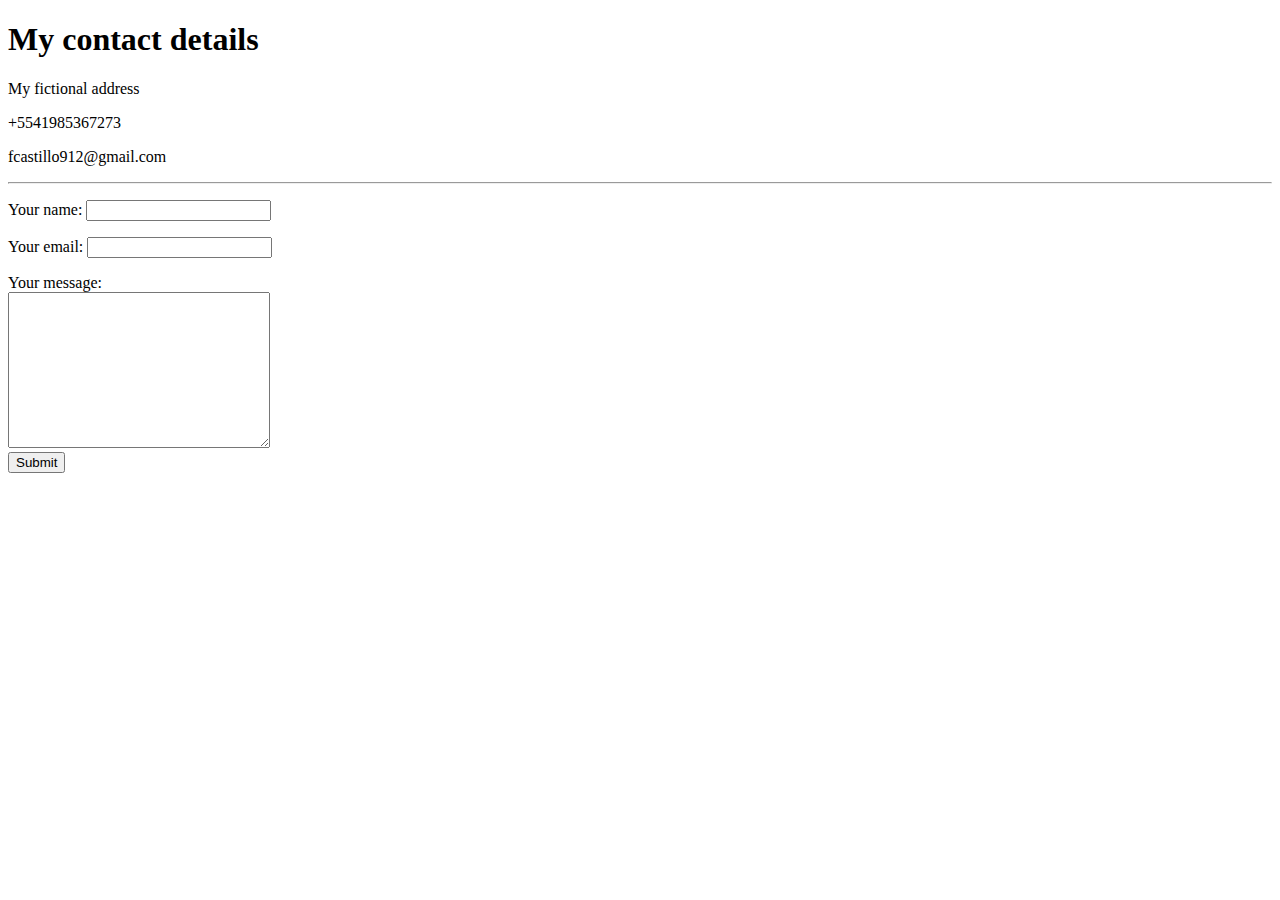
==== contact-me.html @ 30ff11b0 "Add files via upload" ====
<!DOCTYPE html>
<html lang="en">
  <head>
    <meta charset="UTF-8" />
    <title>Contact Me</title>
  </head>
  <body>
    <h1>My contact details</h1>
    <p>My fictional address</p>
    <p>+5541985367273</p>
    <p>fcastillo912@gmail.com</p>

    <hr />
    <form
      action="mailto:fcastillo912@gmail.com"
      method="post"
      enctype="text/plain"
    >
      <p>
        <label for="">Your name:</label>
        <input type="text" name="yourName" id="" />
      </p>
      <p>
        <label for="">Your email:</label>
        <input type="text" name="yourEmal" id="" />
      </p>
      <label for="">Your message:</label>
      <br />
      <textarea name="yourMessage" id="" cols="30" rows="10"></textarea>
      <br />
      <input type="submit" value="Submit" />
    </form>
  </body>
</html>
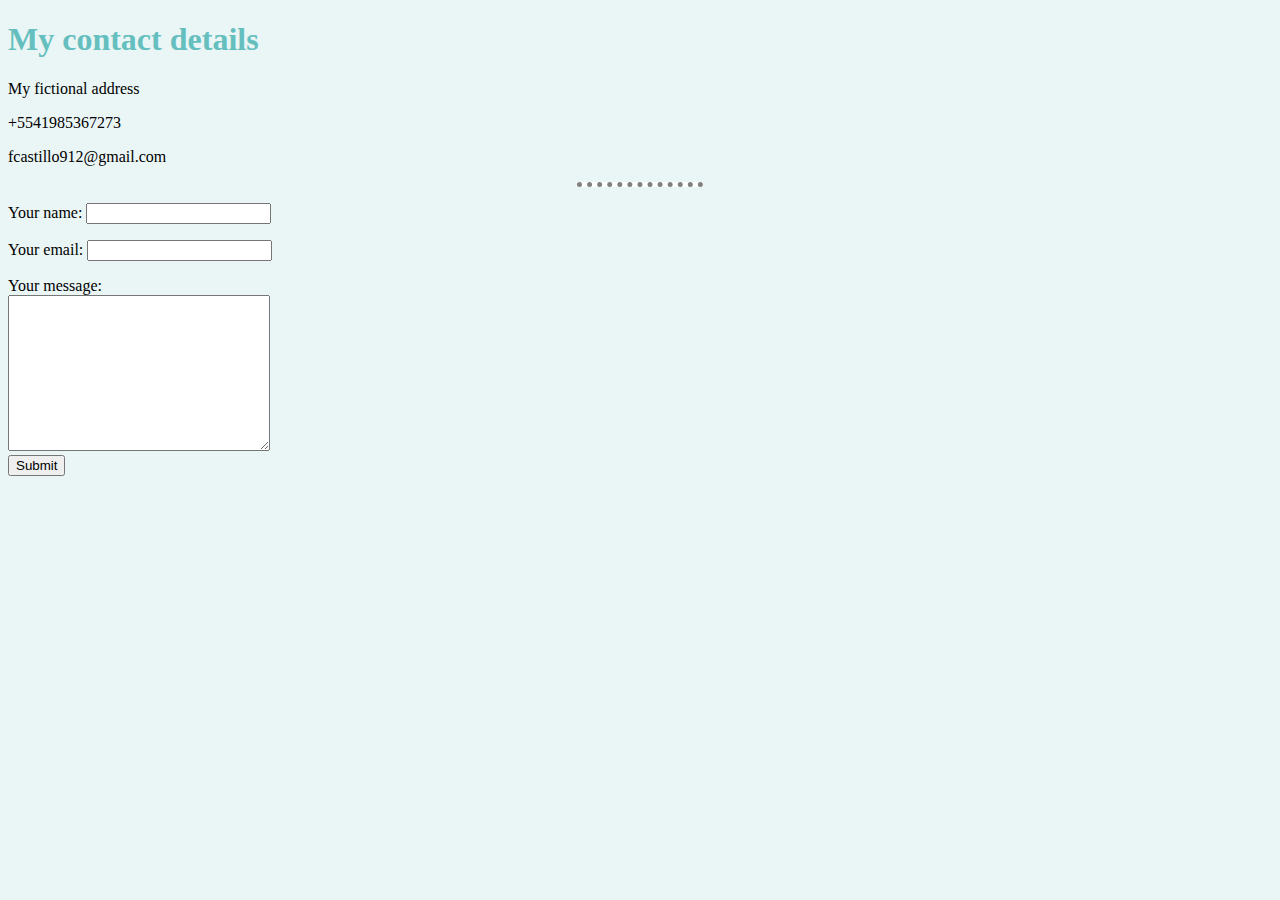
==== commit 6d6fb315: "34" ====
--- a/contact-me.html
+++ b/contact-me.html
@@ -3,6 +3,7 @@
   <head>
     <meta charset="UTF-8" />
     <title>Contact Me</title>
+    <link rel="stylesheet" href="css/styles.css" />
   </head>
   <body>
     <h1>My contact details</h1>
--- a/css/styles.css
+++ b/css/styles.css
@@ -0,0 +1,19 @@
+body {
+  background-color: #eaf6f6;
+}
+hr {
+  border-style: none;
+  border-top-style: dotted;
+  border-color: grey;
+  border-width: 5px;
+  width: 10%;
+  background-color: white;
+}
+img {
+  height: 200px;
+}
+h1,
+h2,
+h3 {
+  color: #66bfbf;
+}
